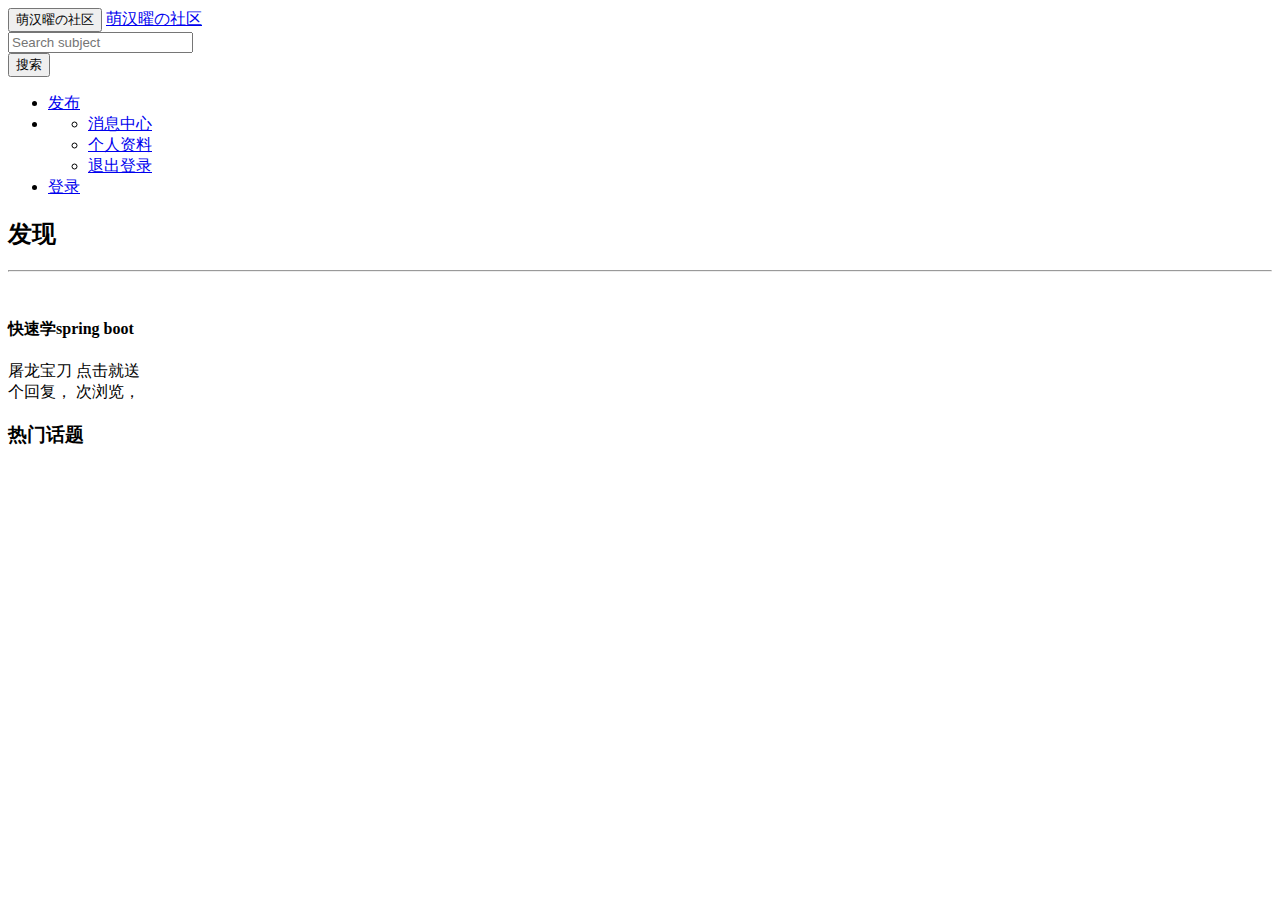
==== src/main/resources/templates/index.html @ 7021ff3f "P24, show question list in index.html" ====
<!DOCTYPE HTML>
<html xmlns:th="http://www.thymeleaf.org">
<head>
    <title>Menghanyao Community</title>
    <meta http-equiv="Content-Type" content="text/html; charset=UTF-8"/>
    <link rel="stylesheet" href="css/bootstrap.min.css">
    <link rel="stylesheet" href="css/bootstrap-theme.min.css">
    <link rel="stylesheet" href="css/community.css">
    <script src="js/bootstrap.min.js" type="application/javascript"></script>


</head>
<body>
<nav class="navbar navbar-default">
    <div class="container-fluid">
        <!-- Brand and toggle get grouped for better mobile display -->
        <div class="navbar-header">
            <button type="button" class="navbar-toggle collapsed" data-toggle="collapse"
                    data-target="#bs-example-navbar-collapse-1" aria-expanded="false">
                <span class="sr-only">萌汉曜の社区</span>
            </button>
            <a class="navbar-brand" href="/">萌汉曜の社区</a>
        </div>

        <!-- Collect the nav links, forms, and other content for toggling -->
        <div class="collapse navbar-collapse" id="bs-example-navbar-collapse-1">
            <form class="navbar-form navbar-left">
                <div class="form-group">
                    <input type="text" class="form-control" placeholder="Search subject">
                </div>
                <button type="submit" class="btn btn-default">搜索</button>
            </form>
            <ul class="nav navbar-nav navbar-right">
                <li th:if="${session.user != null}">
                    <a href="/publish">发布</a>
                </li>
                <li th:if="${session.user != null}">
                    <a href="#"
                       class="dropdown-toggle"
                       data-toggle="dropdown"
                       role="button"
                       aria-haspopup="true"
                       aria-expanded="false"
                       th:text="${session.user.getName()}"
                    >
                        <span class="caret"></span>
                    </a>
                    <ul class="dropdown-menu">
                        <li><a href="#">消息中心</a></li>
                        <li><a href="#">个人资料</a></li>
                        <li><a href="#">退出登录</a></li>
                    </ul>
                </li>
                <li th:if="${session.user == null}">
                    <a href="https://github.com/login/oauth/authorize?client_id=ae4e022db2a1918dbc40&redirect_uri=http://localhost:8888/callback&scope=user&state=1">登录</a>
                </li>
            </ul>
        </div><!-- /.navbar-collapse -->
    </div><!-- /.container-fluid -->
</nav>
<div class="container-fluid main">
    <div class="row">
        <div class="col-lg-9 col-md-12 col-sm-12 col-xs-12">
            <h2>
                <span class="glyphicon glyphicon-th-list" aria-hidden="true"></span>
                发现
            </h2>
            <hr>

            <div class="media" th:each="question : ${questions}">
                <div class="media-left">
                    <a href="#">
                        <img class="media-object"
                             th:src="${question.user.avatarUrl}">
                    </a>
                </div>
                <div class="media-body">
                    <h4 class="media-heading" th:text="${question.title}">快速学spring boot</h4>
                    <span th:text="${question.description}">屠龙宝刀 点击就送</span>
                    <br>
                    <span class="text-desc">
                        <span th:text="${question.commentCount}"></span>个回复，
                        <span th:text="${question.viewCount}"></span>次浏览，
                        <span th:text="${#dates.format(question.getGmtCreate(), 'yyyy-MM-dd HH:mm')}"></span>
                    </span>
                </div>
            </div>

        </div>
        <div class="col-lg-3 col-md-12 col-sm-12 col-xs-12">
            <h3>热门话题</h3>
        </div>
    </div>
</div>
</body>
</html>
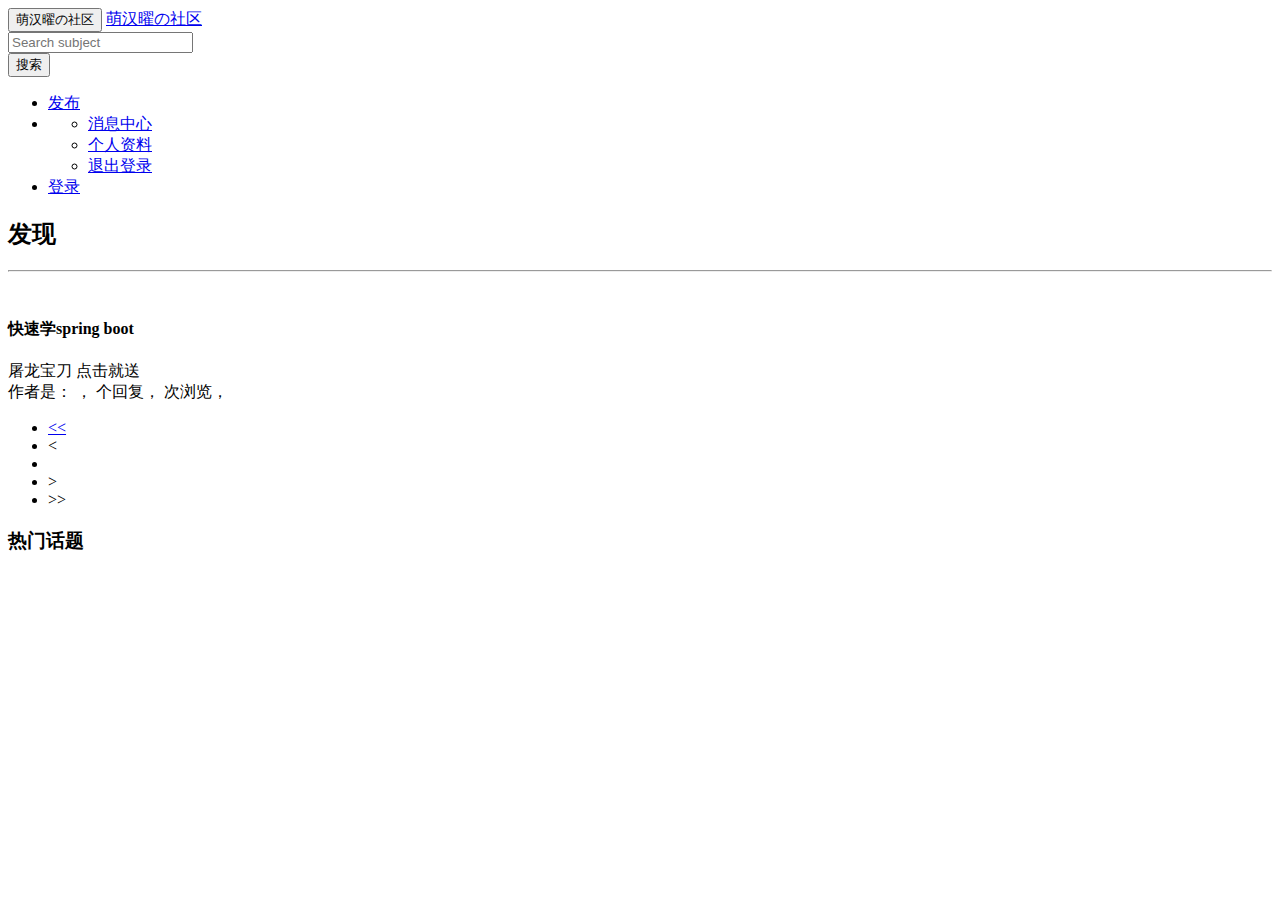
==== commit 114783ed: "P26, feat: index pagination" ====
--- a/src/main/resources/templates/index.html
+++ b/src/main/resources/templates/index.html
@@ -67,7 +67,7 @@
             </h2>
             <hr>
 
-            <div class="media" th:each="question : ${questions}">
+            <div class="media" th:each="question : ${pagination.questions}">
                 <div class="media-left">
                     <a href="#">
                         <img class="media-object"
@@ -79,12 +79,44 @@
                     <span th:text="${question.description}">屠龙宝刀 点击就送</span>
                     <br>
                     <span class="text-desc">
+                        作者是：<span th:text="${question.user.getName()}"></span>&nbsp;，
                         <span th:text="${question.commentCount}"></span>个回复，
                         <span th:text="${question.viewCount}"></span>次浏览，
                         <span th:text="${#dates.format(question.getGmtCreate(), 'yyyy-MM-dd HH:mm')}"></span>
                     </span>
                 </div>
             </div>
+
+            <nav aria-label="Page navigation">
+                <ul class="pagination">
+                    <li th:if="${pagination.showFirstPage} == true ">
+                        <a href="/?page=1" aria-label="Previous">
+                            <span aria-hidden="true">&lt;&lt;</span>
+                        </a>
+                    </li>
+                    <li th:if="${pagination.showPrevious} == true ">
+                        <a th:href="@{/(page=${pagination.page - 1})}" aria-label="Previous">
+                            <span aria-hidden="true">&lt;</span>
+                        </a>
+                    </li>
+                    <li th:each="page : ${pagination.pages}" th:class="${pagination.page == page} ? 'active' : ''">
+                        <a
+                            th:href="@{/(page=${page})}"
+                            th:text="${page}">
+                        </a>
+                    </li>
+                    <li th:if="${pagination.showNext} == true ">
+                        <a th:href="@{/(page=${pagination.page + 1})}" aria-label="Next">
+                            <span aria-hidden="true">&gt;</span>
+                        </a>
+                    </li>
+                    <li th:if="${pagination.showEndPage} == true ">
+                        <a th:href="@{/(page=${pagination.totalPage})}" aria-label="Next">
+                            <span aria-hidden="true">&gt;&gt;</span>
+                        </a>
+                    </li>
+                </ul>
+            </nav>
 
         </div>
         <div class="col-lg-3 col-md-12 col-sm-12 col-xs-12">
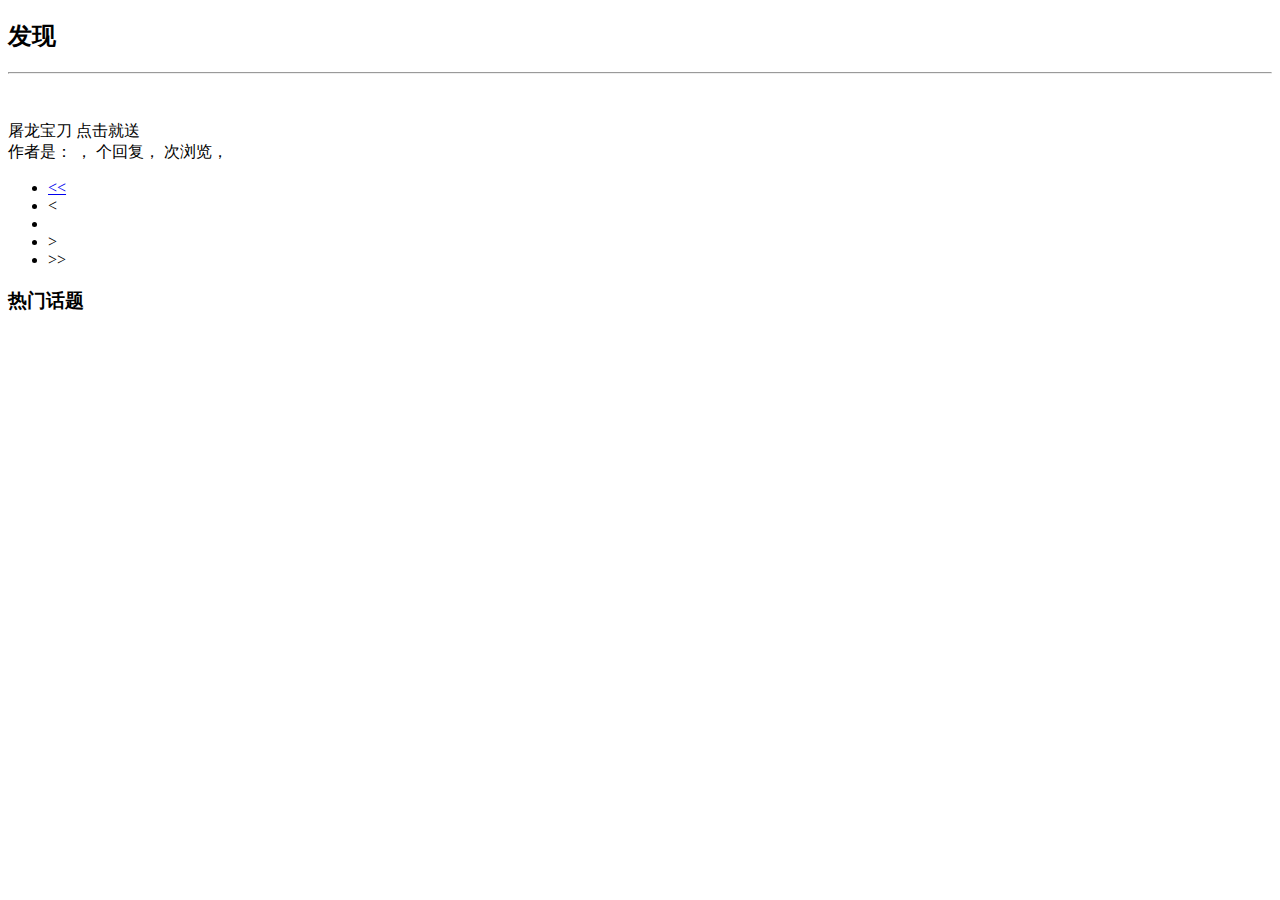
==== commit 2729aeb0: "P32 , fix: duplicated login" ====
--- a/src/main/resources/templates/index.html
+++ b/src/main/resources/templates/index.html
@@ -3,61 +3,17 @@
 <head>
     <title>Menghanyao Community</title>
     <meta http-equiv="Content-Type" content="text/html; charset=UTF-8"/>
+
     <link rel="stylesheet" href="css/bootstrap.min.css">
     <link rel="stylesheet" href="css/bootstrap-theme.min.css">
     <link rel="stylesheet" href="css/community.css">
+    <script src="js/jquery-3.4.1.min.js"></script>
     <script src="js/bootstrap.min.js" type="application/javascript"></script>
 
 
 </head>
 <body>
-<nav class="navbar navbar-default">
-    <div class="container-fluid">
-        <!-- Brand and toggle get grouped for better mobile display -->
-        <div class="navbar-header">
-            <button type="button" class="navbar-toggle collapsed" data-toggle="collapse"
-                    data-target="#bs-example-navbar-collapse-1" aria-expanded="false">
-                <span class="sr-only">萌汉曜の社区</span>
-            </button>
-            <a class="navbar-brand" href="/">萌汉曜の社区</a>
-        </div>
-
-        <!-- Collect the nav links, forms, and other content for toggling -->
-        <div class="collapse navbar-collapse" id="bs-example-navbar-collapse-1">
-            <form class="navbar-form navbar-left">
-                <div class="form-group">
-                    <input type="text" class="form-control" placeholder="Search subject">
-                </div>
-                <button type="submit" class="btn btn-default">搜索</button>
-            </form>
-            <ul class="nav navbar-nav navbar-right">
-                <li th:if="${session.user != null}">
-                    <a href="/publish">发布</a>
-                </li>
-                <li th:if="${session.user != null}">
-                    <a href="#"
-                       class="dropdown-toggle"
-                       data-toggle="dropdown"
-                       role="button"
-                       aria-haspopup="true"
-                       aria-expanded="false"
-                       th:text="${session.user.getName()}"
-                    >
-                        <span class="caret"></span>
-                    </a>
-                    <ul class="dropdown-menu">
-                        <li><a href="#">消息中心</a></li>
-                        <li><a href="#">个人资料</a></li>
-                        <li><a href="#">退出登录</a></li>
-                    </ul>
-                </li>
-                <li th:if="${session.user == null}">
-                    <a href="https://github.com/login/oauth/authorize?client_id=ae4e022db2a1918dbc40&redirect_uri=http://localhost:8888/callback&scope=user&state=1">登录</a>
-                </li>
-            </ul>
-        </div><!-- /.navbar-collapse -->
-    </div><!-- /.container-fluid -->
-</nav>
+<div th:insert="~{navigation :: nav}"></div>
 <div class="container-fluid main">
     <div class="row">
         <div class="col-lg-9 col-md-12 col-sm-12 col-xs-12">
@@ -75,7 +31,9 @@
                     </a>
                 </div>
                 <div class="media-body">
-                    <h4 class="media-heading" th:text="${question.title}">快速学spring boot</h4>
+                    <h4 class="media-heading">
+                        <a th:href="@{'/question/'+${question.id}}" th:text="${question.title}"></a>
+                    </h4>
                     <span th:text="${question.description}">屠龙宝刀 点击就送</span>
                     <br>
                     <span class="text-desc">
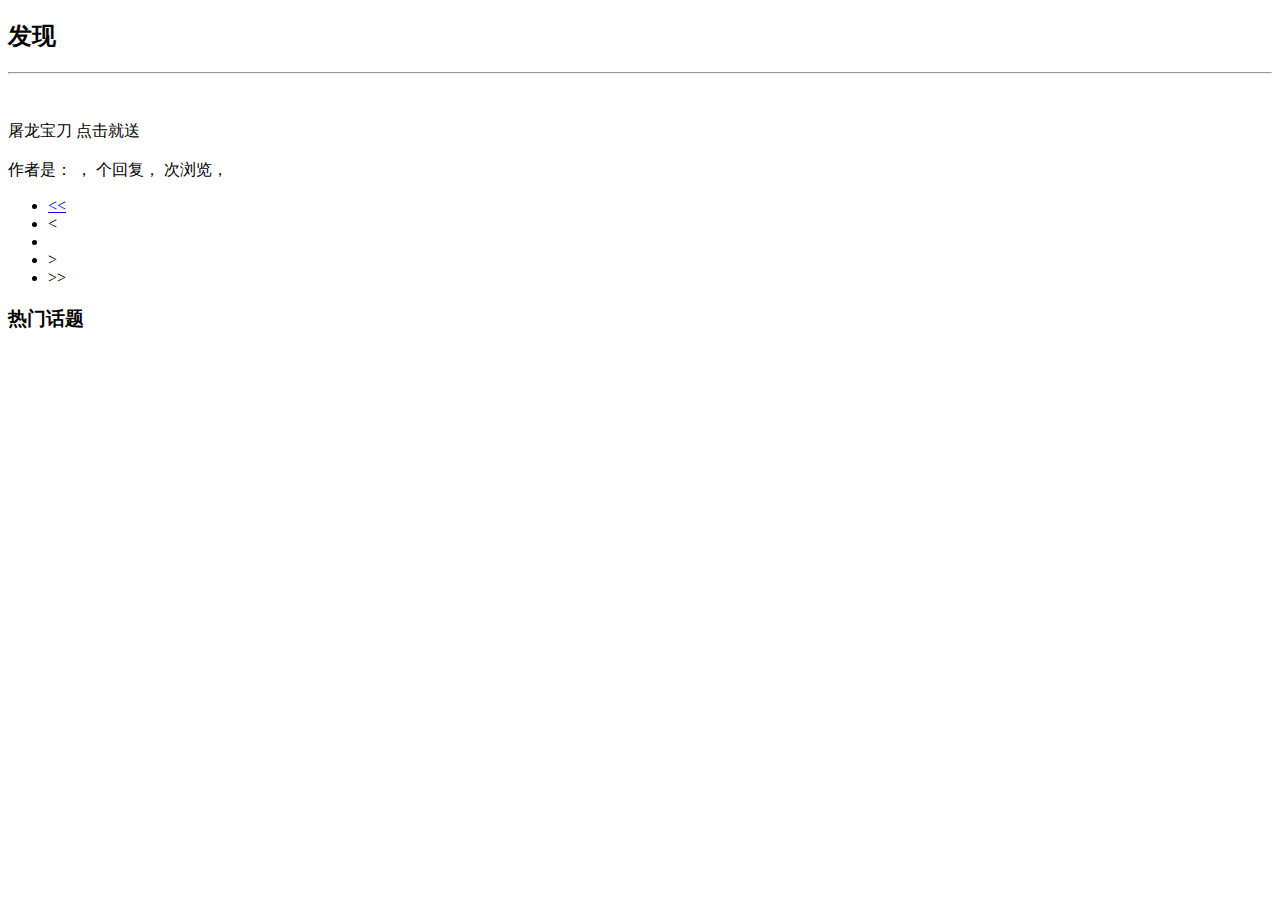
==== commit 89278684: "P56, feat: pictures upload" ====
--- a/src/main/resources/templates/index.html
+++ b/src/main/resources/templates/index.html
@@ -12,6 +12,15 @@
 
 
 </head>
+<script type="application/javascript">
+    window.onload = function () {
+        var closeable = window.localStorage.getItem("closeable");
+        if (closeable == "true") {
+            window.localStorage.removeItem("closeable");
+            window.close();
+        }
+    }
+</script>
 <body>
 <div th:insert="~{navigation :: nav}"></div>
 <div class="container-fluid main">
@@ -23,7 +32,7 @@
             </h2>
             <hr>
 
-            <div class="media" th:each="question : ${pagination.questions}">
+            <div class="media" th:each="question : ${pagination.dataList}">
                 <div class="media-left">
                     <a href="#">
                         <img class="media-object"
@@ -34,7 +43,9 @@
                     <h4 class="media-heading">
                         <a th:href="@{'/question/'+${question.id}}" th:text="${question.title}"></a>
                     </h4>
-                    <span th:text="${question.description}">屠龙宝刀 点击就送</span>
+                    <div class="index-question-description">
+                        <span th:text="${question.description}">屠龙宝刀 点击就送</span>
+                    </div>
                     <br>
                     <span class="text-desc">
                         作者是：<span th:text="${question.user.getName()}"></span>&nbsp;，
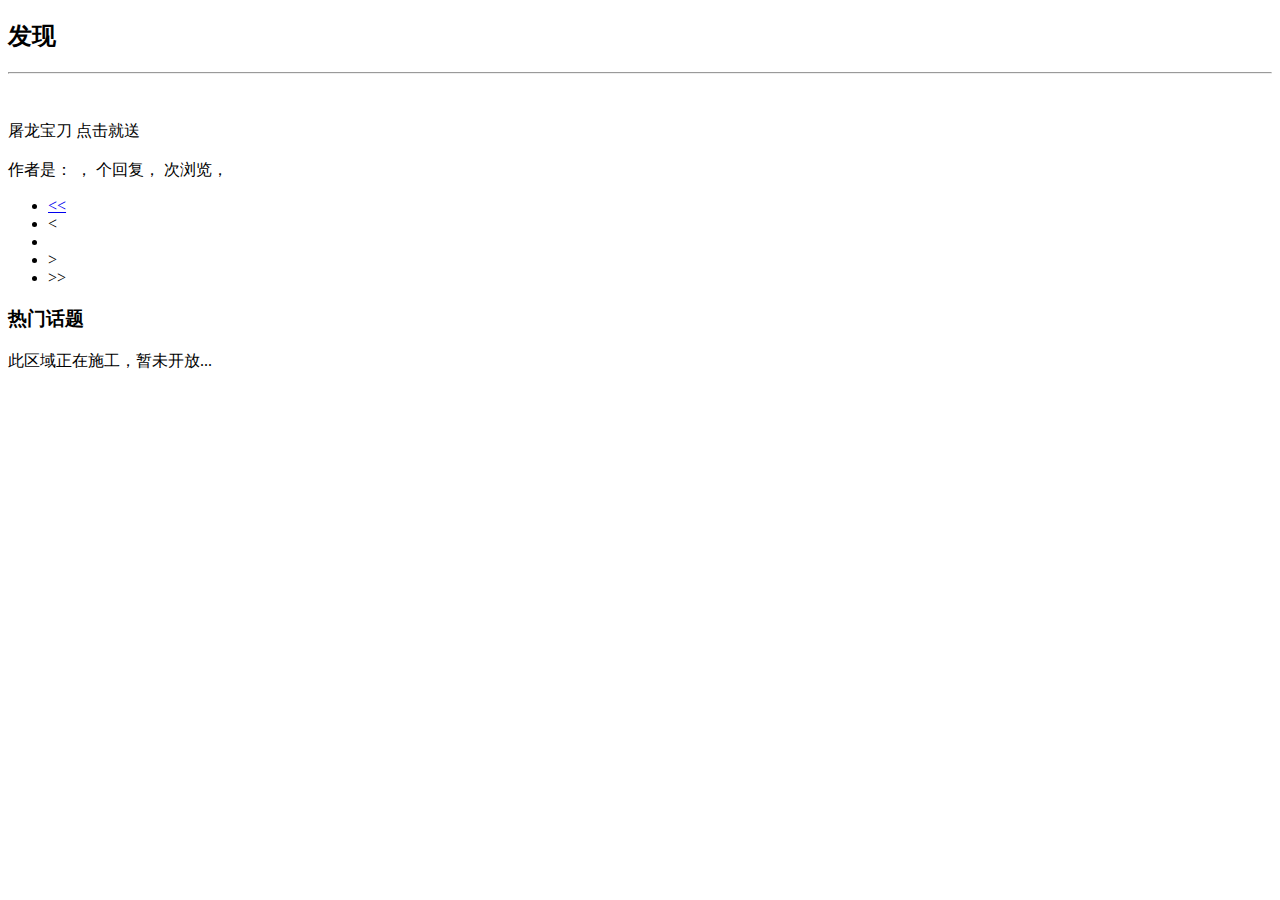
==== commit 01acf0d9: "final" ====
--- a/src/main/resources/templates/index.html
+++ b/src/main/resources/templates/index.html
@@ -59,28 +59,28 @@
             <nav aria-label="Page navigation">
                 <ul class="pagination">
                     <li th:if="${pagination.showFirstPage} == true ">
-                        <a href="/?page=1" aria-label="Previous">
+                        <a href="/?page=1,search=${search}" aria-label="Previous">
                             <span aria-hidden="true">&lt;&lt;</span>
                         </a>
                     </li>
                     <li th:if="${pagination.showPrevious} == true ">
-                        <a th:href="@{/(page=${pagination.page - 1})}" aria-label="Previous">
+                        <a th:href="@{/(page=${pagination.page - 1},search=${search})}" aria-label="Previous">
                             <span aria-hidden="true">&lt;</span>
                         </a>
                     </li>
                     <li th:each="page : ${pagination.pages}" th:class="${pagination.page == page} ? 'active' : ''">
                         <a
-                            th:href="@{/(page=${page})}"
+                            th:href="@{/(page=${page},search=${search})}"
                             th:text="${page}">
                         </a>
                     </li>
                     <li th:if="${pagination.showNext} == true ">
-                        <a th:href="@{/(page=${pagination.page + 1})}" aria-label="Next">
+                        <a th:href="@{/(page=${pagination.page + 1},search=${search})}" aria-label="Next">
                             <span aria-hidden="true">&gt;</span>
                         </a>
                     </li>
                     <li th:if="${pagination.showEndPage} == true ">
-                        <a th:href="@{/(page=${pagination.totalPage})}" aria-label="Next">
+                        <a th:href="@{/(page=${pagination.totalPage},search=${search})}" aria-label="Next">
                             <span aria-hidden="true">&gt;&gt;</span>
                         </a>
                     </li>
@@ -90,8 +90,10 @@
         </div>
         <div class="col-lg-3 col-md-12 col-sm-12 col-xs-12">
             <h3>热门话题</h3>
+            此区域正在施工，暂未开放...
         </div>
     </div>
 </div>
+<div th:insert="~{footer :: foot}"></div>
 </body>
 </html>